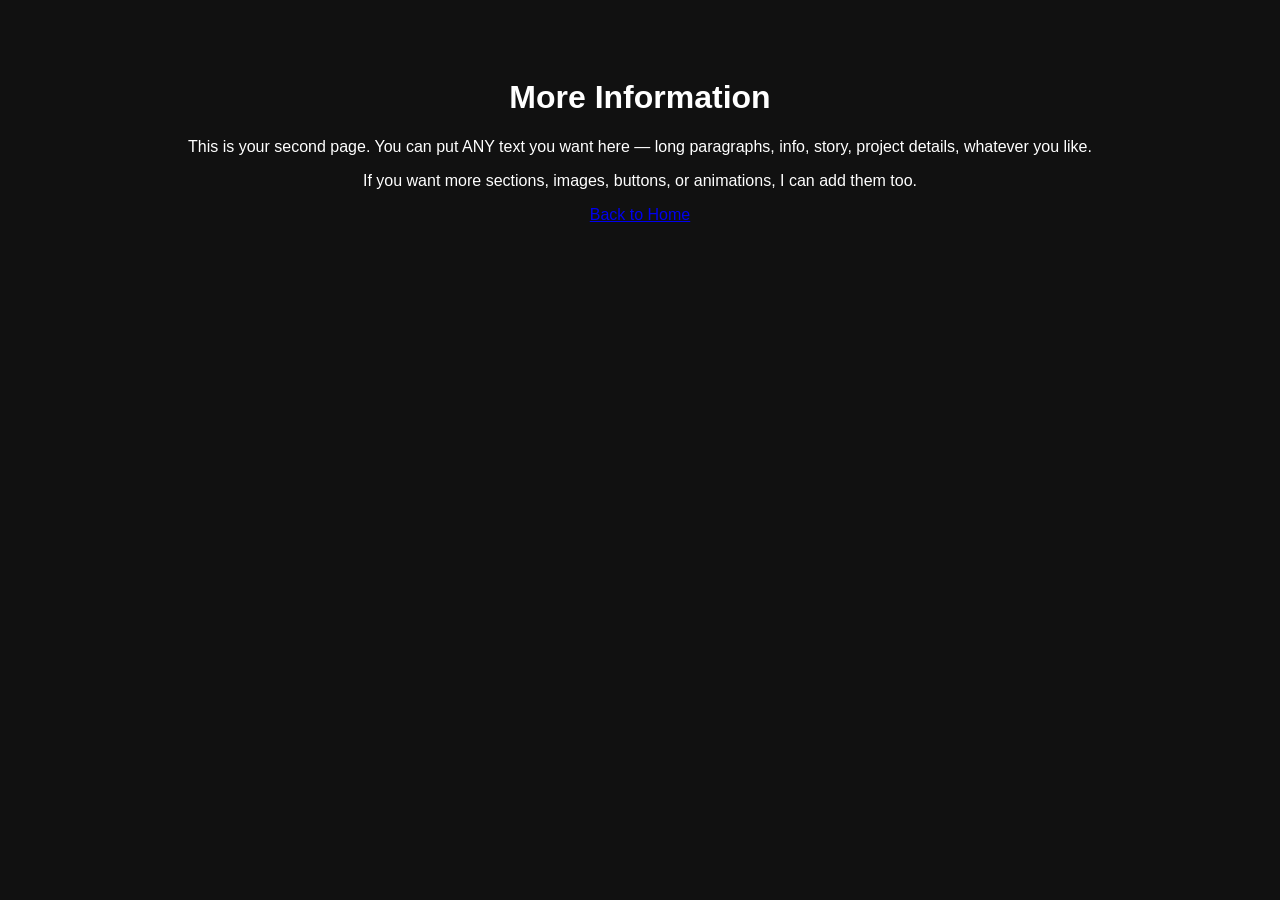
==== about.html @ fe279abd "Create about.html" ====
<!DOCTYPE html>
<html>
<head>
    <title>More Info - Xenowix</title>
    <link rel="stylesheet" href="style.css">
</head>
<body>
    <div class="content">
        <h1>More Information</h1>

        <p>
            This is your second page.  
            You can put ANY text you want here — long paragraphs, info, story, project details, whatever you like.
        </p>

        <p>
            If you want more sections, images, buttons, or animations, I can add them too.
        </p>

        <a class="button" href="index.html">Back to Home</a>
    </div>
</body>
</html>
---- style.css ----
body {
    background: #111;
    color: white;
    font-family: Arial, sans-serif;
    text-align: center;
    padding-top: 50px;
}

button {
    padding: 15px 30px;
    border: none;
    border-radius: 8px;
    cursor: pointer;
}
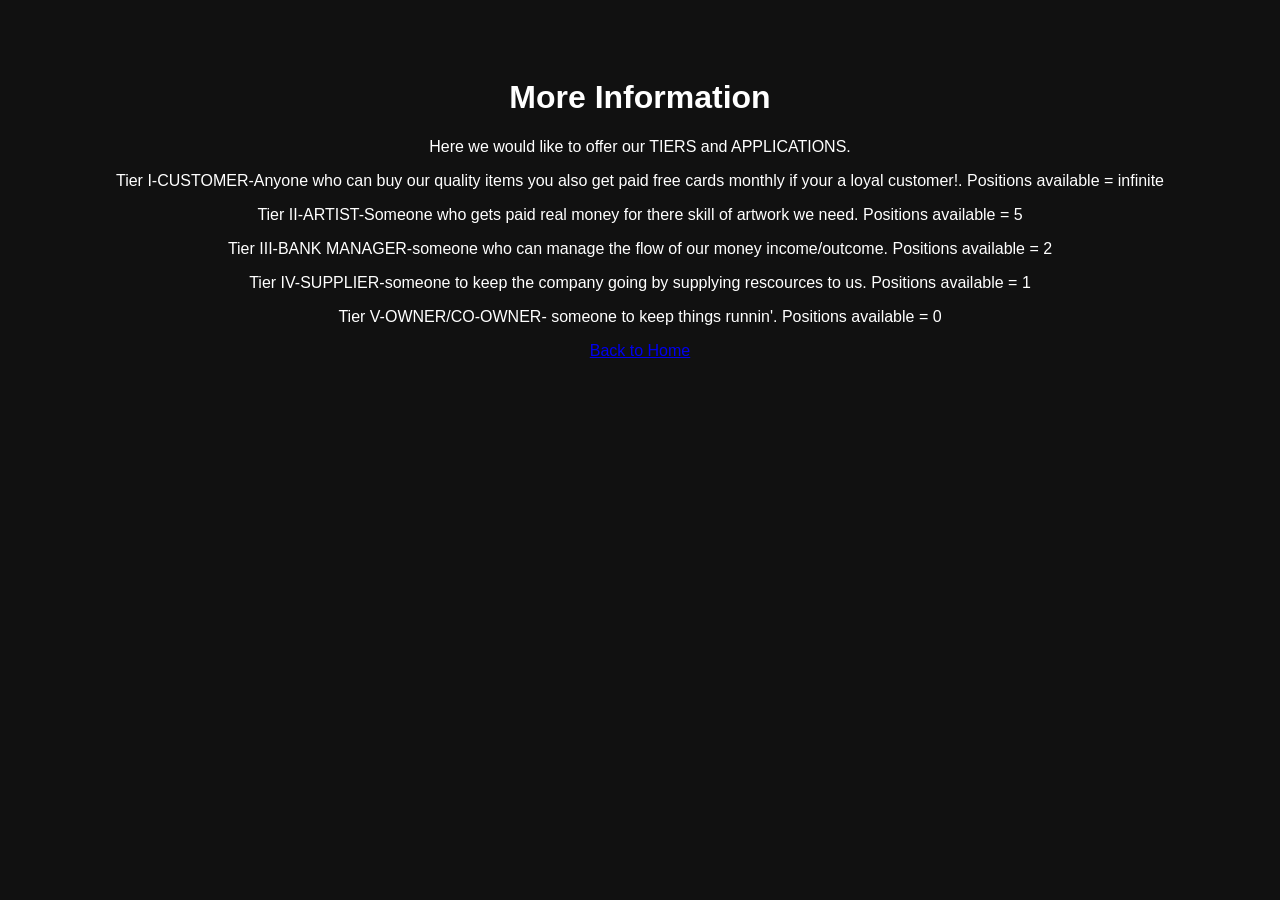
==== commit f25c0871: "Update about.html" ====
--- a/about.html
+++ b/about.html
@@ -9,13 +9,30 @@
         <h1>More Information</h1>
 
         <p>
-            This is your second page.  
-            You can put ANY text you want here — long paragraphs, info, story, project details, whatever you like.
+            Here we would like to offer our TIERS and APPLICATIONS.
         </p>
 
         <p>
-            If you want more sections, images, buttons, or animations, I can add them too.
+            Tier I-CUSTOMER-Anyone who can buy our quality items you also get paid free cards monthly if your a loyal customer!. Positions available = infinite
         </p>
+
+        <p>
+            Tier II-ARTIST-Someone who gets paid real money for there skill of artwork we need. Positions available = 5
+        </p>
+
+        <p>
+            Tier III-BANK MANAGER-someone who can manage the flow of our money income/outcome. Positions available = 2
+        </p>
+
+        <p>
+            Tier IV-SUPPLIER-someone to keep the company going by supplying rescources to us. Positions available = 1
+        </p>
+
+        <p>
+            Tier V-OWNER/CO-OWNER- someone to keep things runnin'. Positions available = 0
+        </p>
+
+        
 
         <a class="button" href="index.html">Back to Home</a>
     </div>
